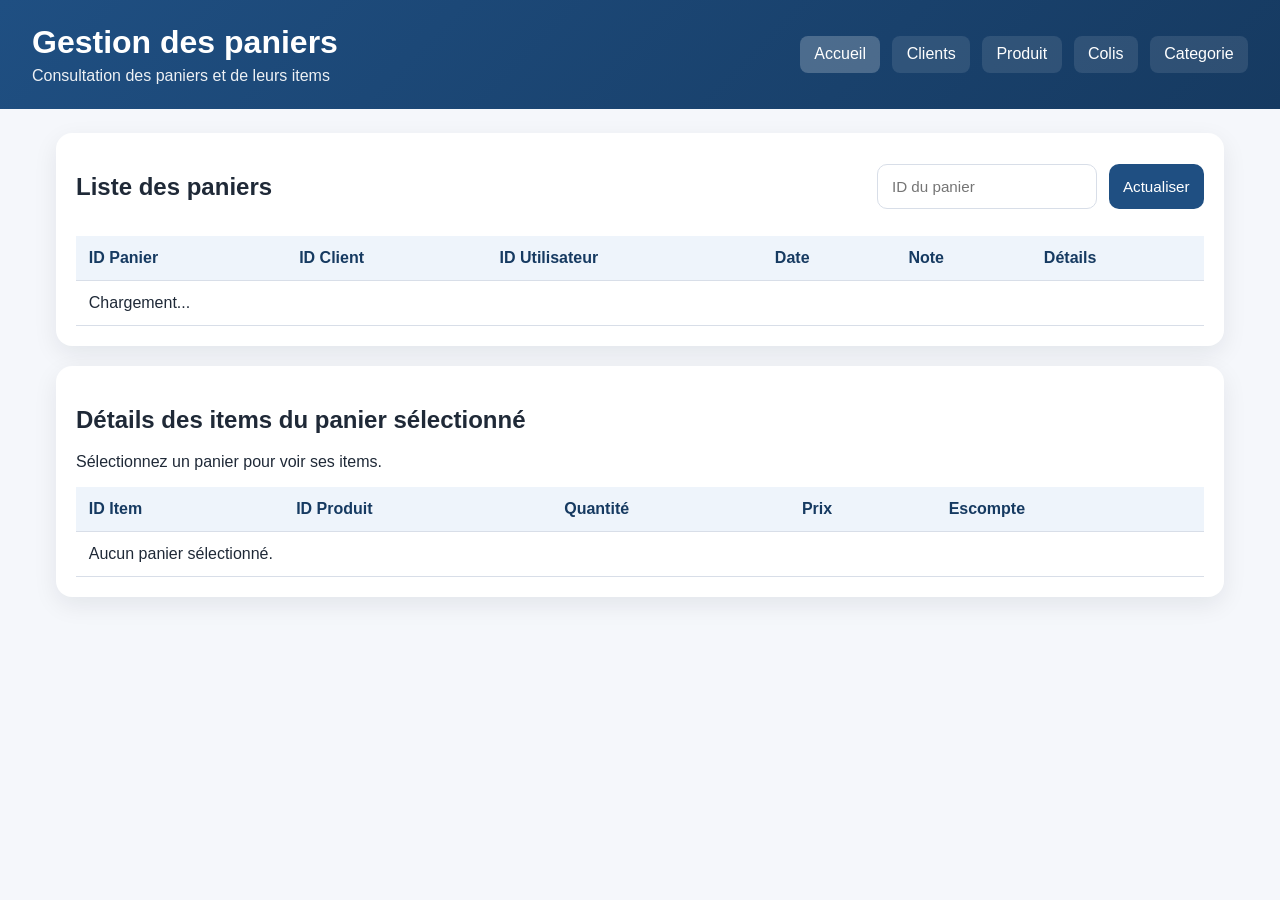
==== categorie.html @ 73bb8552 "réparation du page produit, création du page categorie et changement des headers" ====
<!DOCTYPE html>
<html lang="fr">
<head>
  <meta charset="UTF-8" />
  <meta name="viewport" content="width=device-width, initial-scale=1.0" />
  <title>Projet Commande - Paniers</title>
  <link rel="stylesheet" href="css/style.css" />
</head>
<body>
  <header class="site-header">
    <div>
      <h1>Gestion des paniers</h1>
      <p class="subtitle">Consultation des paniers et de leurs items</p>
    </div>
    <nav>
      <a href="index.html" class="active">Accueil</a>
      <a href="clients.html">Clients</a>
      <a href="produit.html">Produit</a>
      <a href="colis.html">Colis</a>
      <a href="categorie.html">Categorie</a>
    </nav>
  </header>

  <main class="container">
    <section class="card">
      <div class="toolbar stack-mobile">
        <h2>Liste des paniers</h2>
        <div class="inline-controls">
          <input type="number" id="filtre-panier-id" min="1" placeholder="ID du panier" />
          <button id="reload-paniers">Actualiser</button>
        </div>
      </div>
      <div class="table-wrapper">
        <table>
          <thead>
            <tr>
              <th>ID Panier</th>
              <th>ID Client</th>
              <th>ID Utilisateur</th>
              <th>Date</th>
              <th>Note</th>
              <th>Détails</th>
            </tr>
          </thead>
          <tbody id="paniers-body">
            <tr><td colspan="6">Chargement...</td></tr>
          </tbody>
        </table>
      </div>
    </section>

    <section class="card">
      <h2>Détails des items du panier sélectionné</h2>
      <p id="items-title">Sélectionnez un panier pour voir ses items.</p>
      <div class="table-wrapper">
        <table>
          <thead>
            <tr>
              <th>ID Item</th>
              <th>ID Produit</th>
              <th>Quantité</th>
              <th>Prix</th>
              <th>Escompte</th>
            </tr>
          </thead>
          <tbody id="items-body">
            <tr><td colspan="5">Aucun panier sélectionné.</td></tr>
          </tbody>
        </table>
      </div>
    </section>
  </main>

  <script src="js/api.js"></script>
  <script src="js/shared.js"></script>
  <script src="js/paniers.js"></script>
</body>
</html>
---- css/style.css ----
:root {
  --bg: #f5f7fb;
  --surface: #ffffff;
  --primary: #1f4f82;
  --primary-dark: #163a61;
  --text: #1f2937;
  --muted: #6b7280;
  --border: #d8dee8;
  --danger: #a61b1b;
  --success-bg: #e9f8ef;
  --success-text: #1f6b3b;
  --error-bg: #fdecec;
  --error-text: #8e1d1d;
  --shadow: 0 8px 24px rgba(15, 23, 42, 0.08);
}

* { box-sizing: border-box; }
body {
  margin: 0;
  font-family: Arial, Helvetica, sans-serif;
  background: var(--bg);
  color: var(--text);
}

.site-header {
  background: linear-gradient(135deg, var(--primary), var(--primary-dark));
  color: white;
  padding: 1.5rem 2rem;
  display: flex;
  justify-content: space-between;
  align-items: center;
  gap: 1rem;
  flex-wrap: wrap;
}

.site-header h1 { margin: 0; }
.subtitle { margin: 0.35rem 0 0; opacity: 0.92; }

nav {
  display: flex;
  gap: 0.75rem;
  flex-wrap: wrap;
}

nav a {
  color: white;
  text-decoration: none;
  padding: 0.6rem 0.9rem;
  border-radius: 8px;
  background: rgba(255,255,255,0.1);
}
nav a:hover, nav a.active { background: rgba(255,255,255,0.22); }

.container {
  max-width: 1200px;
  margin: 1.5rem auto;
  padding: 0 1rem 2rem;
}

.card {
  background: var(--surface);
  border-radius: 16px;
  box-shadow: var(--shadow);
  padding: 1.25rem;
  margin-bottom: 1.25rem;
}

.grid-2 {
  display: grid;
  grid-template-columns: repeat(2, minmax(0, 1fr));
  gap: 1rem;
}

.form-grid {
  display: grid;
  grid-template-columns: repeat(auto-fit, minmax(220px, 1fr));
  gap: 0.85rem;
}

input, button {
  padding: 0.8rem 0.9rem;
  border-radius: 10px;
  border: 1px solid var(--border);
  font-size: 0.95rem;
}

button {
  cursor: pointer;
  background: var(--primary);
  color: white;
  border: none;
}
button:hover { background: var(--primary-dark); }
button.danger { background: var(--danger); }

.table-wrapper { overflow-x: auto; }

table {
  width: 100%;
  border-collapse: collapse;
}

th, td {
  padding: 0.8rem;
  border-bottom: 1px solid var(--border);
  text-align: left;
  vertical-align: top;
}

th {
  background: #eef4fb;
  color: var(--primary-dark);
}

.toolbar {
  display: flex;
  justify-content: space-between;
  align-items: center;
  gap: 1rem;
  margin-bottom: 1rem;
}

.inline-controls {
  display: flex;
  gap: 0.7rem;
  flex-wrap: wrap;
}

.banner {
  padding: 0.9rem 1rem;
  border-radius: 12px;
  margin-top: 1rem;
}
.banner.info {
  background: #edf5ff;
  color: #1b4b78;
}

.message {
  min-height: 1.2rem;
  margin-top: 0.8rem;
  font-weight: bold;
}
.message.success {
  color: var(--success-text);
  background: var(--success-bg);
  padding: 0.75rem;
  border-radius: 10px;
}
.message.error {
  color: var(--error-text);
  background: var(--error-bg);
  padding: 0.75rem;
  border-radius: 10px;
}

code {
  background: #eef2f7;
  padding: 0.15rem 0.35rem;
  border-radius: 6px;
}

@media (max-width: 800px) {
  .grid-2 { grid-template-columns: 1fr; }
  .stack-mobile { align-items: stretch; flex-direction: column; }
}
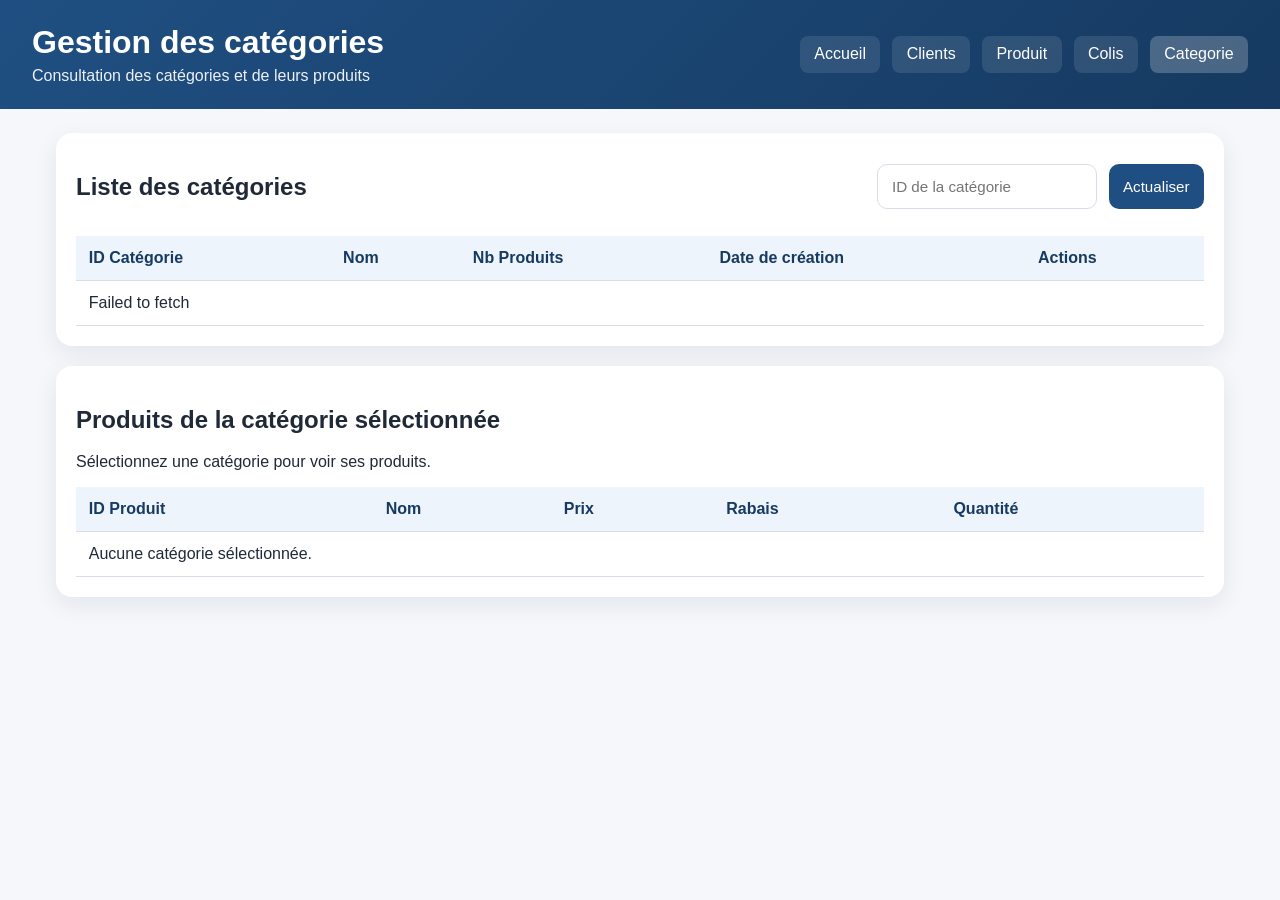
==== commit c36f0391: "modification du fichier sql, adaptation du colis.js et categorie.js dans chacune de leur fichier htm" ====
--- a/categorie.html
+++ b/categorie.html
@@ -3,76 +3,72 @@
 <head>
   <meta charset="UTF-8" />
   <meta name="viewport" content="width=device-width, initial-scale=1.0" />
-  <title>Projet Commande - Paniers</title>
+  <title>Projet Commande - Catégories</title>
   <link rel="stylesheet" href="css/style.css" />
 </head>
 <body>
   <header class="site-header">
     <div>
-      <h1>Gestion des paniers</h1>
-      <p class="subtitle">Consultation des paniers et de leurs items</p>
+      <h1>Gestion des catégories</h1>
+      <p class="subtitle">Consultation des catégories et de leurs produits</p>
     </div>
     <nav>
-      <a href="index.html" class="active">Accueil</a>
+      <a href="index.html">Accueil</a>
       <a href="clients.html">Clients</a>
       <a href="produit.html">Produit</a>
       <a href="colis.html">Colis</a>
-      <a href="categorie.html">Categorie</a>
+      <a href="categorie.html" class="active">Categorie</a>
     </nav>
   </header>
-
   <main class="container">
     <section class="card">
       <div class="toolbar stack-mobile">
-        <h2>Liste des paniers</h2>
+        <h2>Liste des catégories</h2>
         <div class="inline-controls">
-          <input type="number" id="filtre-panier-id" min="1" placeholder="ID du panier" />
-          <button id="reload-paniers">Actualiser</button>
+          <input type="number" id="filtre-categorie-id" min="1" placeholder="ID de la catégorie" />
+          <button id="reload-categorie">Actualiser</button>
         </div>
       </div>
       <div class="table-wrapper">
         <table>
           <thead>
             <tr>
-              <th>ID Panier</th>
-              <th>ID Client</th>
-              <th>ID Utilisateur</th>
-              <th>Date</th>
-              <th>Note</th>
-              <th>Détails</th>
+              <th>ID Catégorie</th>
+              <th>Nom</th>
+              <th>Nb Produits</th>
+              <th>Date de création</th>
+              <th>Actions</th>
             </tr>
           </thead>
-          <tbody id="paniers-body">
-            <tr><td colspan="6">Chargement...</td></tr>
+          <tbody id="categorie-body">
+            <tr><td colspan="5">Chargement...</td></tr>
           </tbody>
         </table>
       </div>
     </section>
-
     <section class="card">
-      <h2>Détails des items du panier sélectionné</h2>
-      <p id="items-title">Sélectionnez un panier pour voir ses items.</p>
+      <h2>Produits de la catégorie sélectionnée</h2>
+      <p id="produit-title">Sélectionnez une catégorie pour voir ses produits.</p>
       <div class="table-wrapper">
         <table>
           <thead>
             <tr>
-              <th>ID Item</th>
               <th>ID Produit</th>
+              <th>Nom</th>
+              <th>Prix</th>
+              <th>Rabais</th>
               <th>Quantité</th>
-              <th>Prix</th>
-              <th>Escompte</th>
             </tr>
           </thead>
-          <tbody id="items-body">
-            <tr><td colspan="5">Aucun panier sélectionné.</td></tr>
+          <tbody id="produit-body">
+            <tr><td colspan="5">Aucune catégorie sélectionnée.</td></tr>
           </tbody>
         </table>
       </div>
     </section>
   </main>
-
   <script src="js/api.js"></script>
   <script src="js/shared.js"></script>
-  <script src="js/paniers.js"></script>
+  <script src="js/categorie.js"></script>
 </body>
-</html>
+</html>
